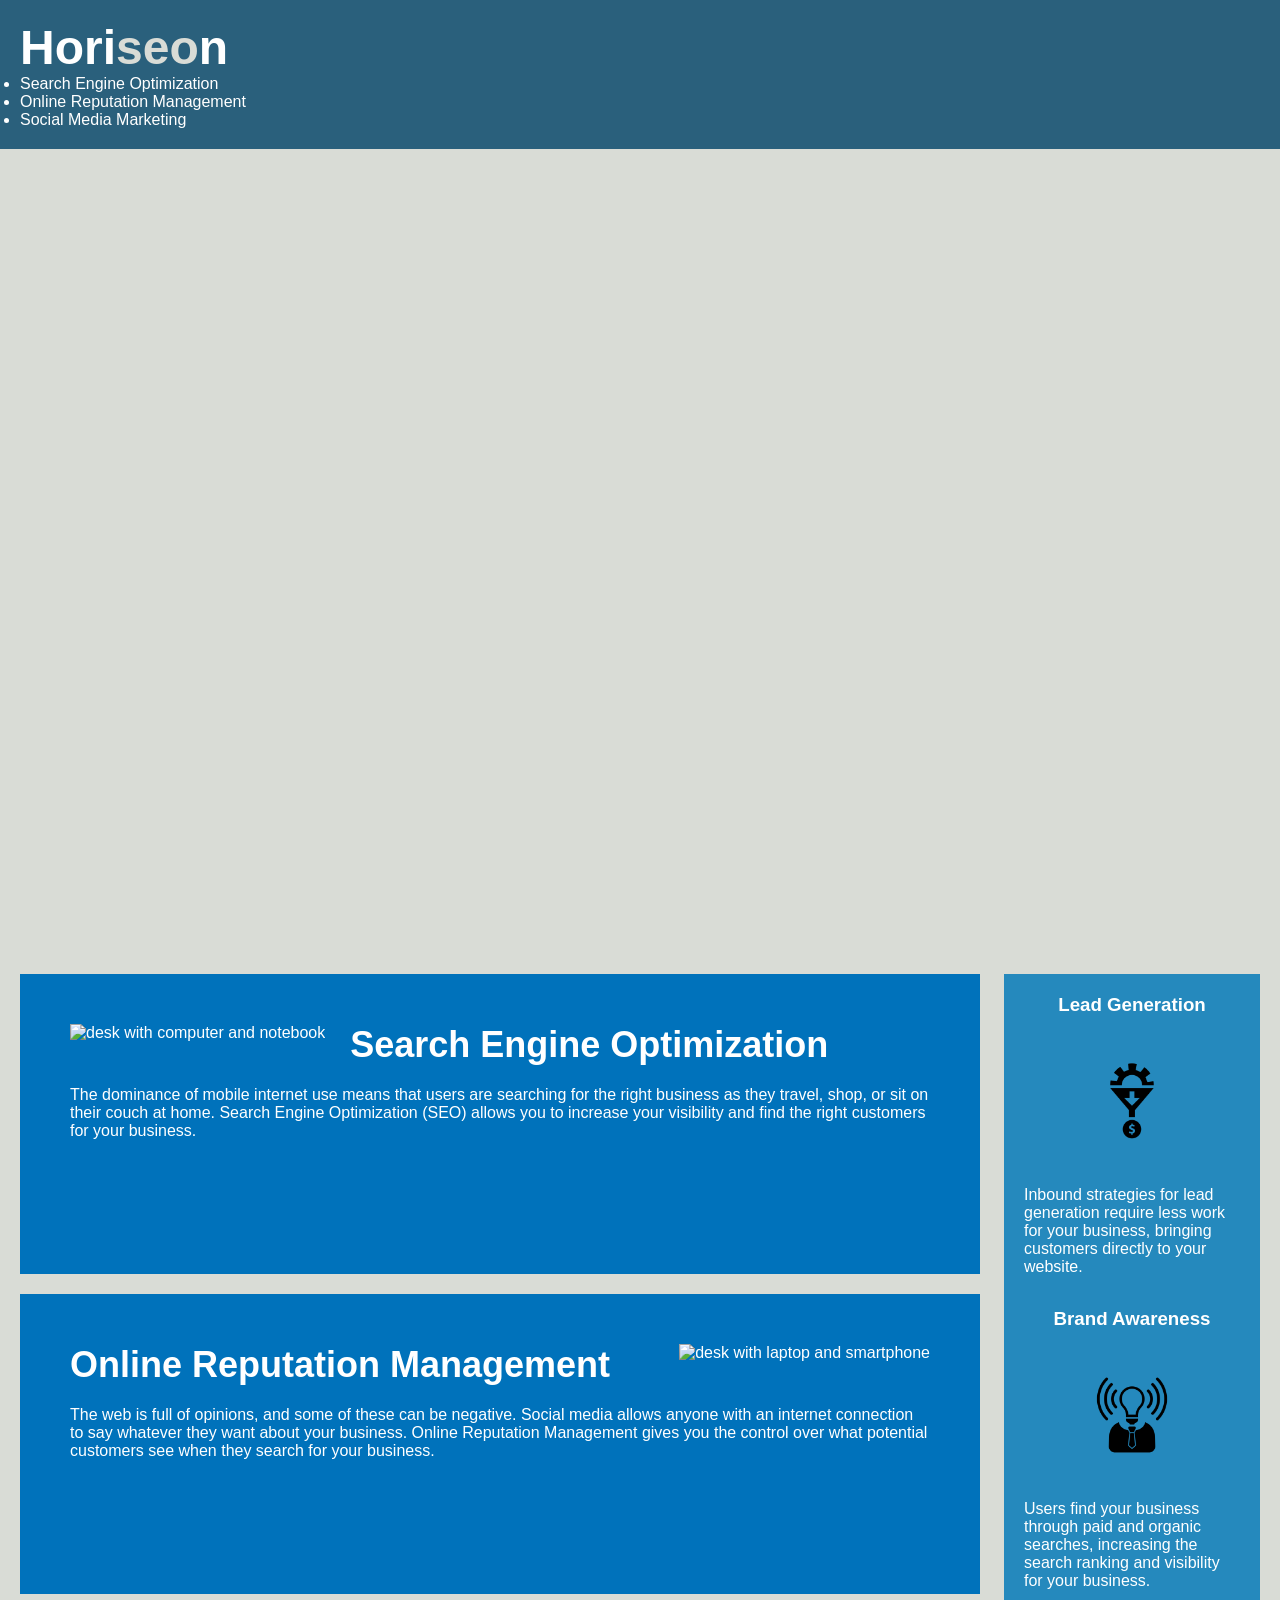
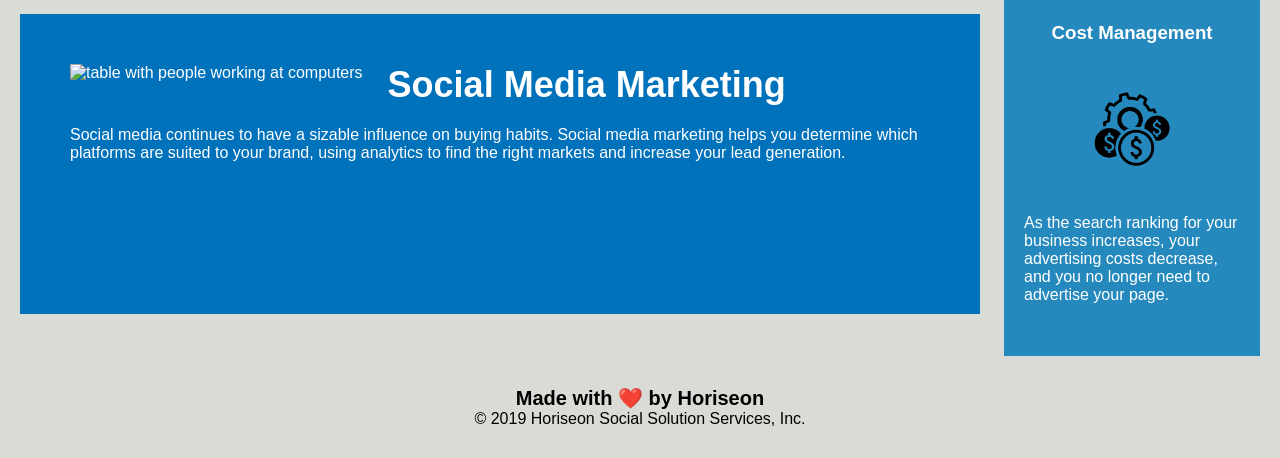
==== index.html @ 042491ee "fixed folder structure" ====
<!DOCTYPE html>
<html lang="en-us">

<head>
    <meta charset="UTF-8" />
    <link rel="stylesheet" href="./assets/css/style.css">
    <title>Horiseon Solutions</title>
</head>

<body>
    <header class="header">
        <h1>Hori<span class="seo">seo</span>n</h1>
        <nav>
            <ul>
                <li>
                    <a href="#search-engine-optimization">Search Engine Optimization</a>
                </li>
                <li>
                    <a href="#online-reputation-management">Online Reputation Management</a>
                </li>
                <li>
                    <a href="#social-media-marketing">Social Media Marketing</a>
                </li>
            </ul>
        </nav>
    </header>
    <section class="hero"></section>
    <main class="content">
        <section class="search-engine-optimization">
            <img src="./assets/images/search-engine-optimization.jpg" alt="desk with computer and notebook" class="float-left" />
            <h2>Search Engine Optimization</h2>
            <p>
                The dominance of mobile internet use means that users are searching for the right business as they travel, shop, or sit on their couch at home. Search Engine Optimization (SEO) allows you to increase your visibility and find the right customers for your business.
            </p>
        </section>
        <section id="online-reputation-management" class="online-reputation-management">
            <img src="./assets/images/online-reputation-management.jpg" alt="desk with laptop and smartphone" class="float-right" />
            <h2>Online Reputation Management</h2>
            <p>
                The web is full of opinions, and some of these can be negative. Social media allows anyone with an internet connection to say whatever they want about your business. Online Reputation Management gives you the control over what potential customers see when they search for your business.
            </p>
        </section>
        <section id="social-media-marketing" class="social-media-marketing">
            <img src="./assets/images/social-media-marketing.jpg" alt="table with people working at computers" class="float-left" />
            <h2>Social Media Marketing</h2>
            <p>
                Social media continues to have a sizable influence on buying habits. Social media marketing helps you determine which platforms are suited to your brand, using analytics to find the right markets and increase your lead generation.
            </p>
        </section>
    </main>
    <aside class="benefits">
        <section class="benefit-lead">
            <h3>Lead Generation</h3>
            <img src="./assets/images/lead-generation.png" alt="arrow pointing to dollar sign"/>
            <p>
                Inbound strategies for lead generation require less work for your business, bringing customers directly to your website.
            </p>
        </section>
        <section class="benefit-brand">
            <h3>Brand Awareness</h3>
            <img src="./assets/images/brand-awareness.png" alt="light bulb on shoulders"/>
            <p>
                Users find your business through paid and organic searches, increasing the search ranking and visibility for your business.
            </p>
        </section>
        <section class="benefit-cost">
            <h3>Cost Management</h3>
            <img src="./assets/images/cost-management.png" alt="gears with dollar signs"/>
            <p>
                As the search ranking for your business increases, your advertising costs decrease, and you no longer need to advertise your page.
            </p>
        </section>
    </aside>
    <footer class="footer">
        <h2>Made with ❤️️ by Horiseon</h2>
        <p>
            &copy; 2019 Horiseon Social Solution Services, Inc.
        </p>
    </footer>
</body>

</html>
---- assets/css/style.css ----
* {
    box-sizing: border-box;
    padding: 0;
    margin: 0;
}

body {
    background-color: #d9dcd6;
}

.header {
    padding: 20px;
    font-family: 'Trebuchet MS', 'Lucida Sans Unicode', 'Lucida Grande', 'Lucida Sans', Arial, sans-serif;
    background-color: #2a607c;
    color: #ffffff;
}

.header h1 {
    display: inline-block;
    font-size: 48px;
}

.header h1 .seo {
    color: #d9dcd6;
}

.header div {
    padding-top: 15px;
    margin-right: 20px;
    float: right;
    font-family: 'Gill Sans', 'Gill Sans MT', Calibri, 'Trebuchet MS', sans-serif;
    font-size: 20px;
}

.header div ul {
    list-style-type: none;
}

.header div ul li {
    display: inline-block;
    margin-left: 25px;
}

a {
    color: #ffffff;
    text-decoration: none;
}

p {
    font-size: 16px;
}

.hero {
    height: 800px;
    width: 100%;
    margin-bottom: 25px;
    background-image: url("../images/digital-marketing-meeting.jpg");
    background-size: cover;
    background-position: center;
}

.float-left {
    float: left;
    margin-right: 25px;
}

.float-right {
    float: right;
    margin-left: 25px;
}

.content {
    width: 75%;
    display: inline-block;
    margin-left: 20px;
}

.benefits {
    margin-right: 20px;
    padding: 20px;
    clear: both;
    float: right;
    width: 20%;
    height: 100%;
    font-family: 'Gill Sans', 'Gill Sans MT', Calibri, 'Trebuchet MS', sans-serif;
    background-color: #2589bd;
}

.benefit-lead {
    margin-bottom: 32px;
    color: #ffffff;
}

.benefit-brand {
    margin-bottom: 32px;
    color: #ffffff;
}

.benefit-cost {
    margin-bottom: 32px;
    color: #ffffff;
}

.benefit-lead h3 {
    margin-bottom: 10px;
    text-align: center;
}

.benefit-brand h3 {
    margin-bottom: 10px;
    text-align: center;
}

.benefit-cost h3 {
    margin-bottom: 10px;
    text-align: center;
}

.benefit-lead img {
    display: block;
    margin: 10px auto;
    max-width: 150px;
}

.benefit-brand img {
    display: block;
    margin: 10px auto;
    max-width: 150px;
}

.benefit-cost img {
    display: block;
    margin: 10px auto;
    max-width: 150px;
}

.search-engine-optimization {
    margin-bottom: 20px;
    padding: 50px;
    height: 300px;
    font-family: 'Gill Sans', 'Gill Sans MT', Calibri, 'Trebuchet MS', sans-serif;
    background-color: #0072bb;
    color: #ffffff;
}

.online-reputation-management {
    margin-bottom: 20px;
    padding: 50px;
    height: 300px;
    font-family: 'Gill Sans', 'Gill Sans MT', Calibri, 'Trebuchet MS', sans-serif;
    background-color: #0072bb;
    color: #ffffff;
}

.social-media-marketing {
    margin-bottom: 20px;
    padding: 50px;
    height: 300px;
    font-family: 'Gill Sans', 'Gill Sans MT', Calibri, 'Trebuchet MS', sans-serif;
    background-color: #0072bb;
    color: #ffffff;
}

.search-engine-optimization img {
    max-height: 200px;
}

.online-reputation-management img {
    max-height: 200px;
}

.social-media-marketing img {
    max-height: 200px;
}

.search-engine-optimization h2 {
    margin-bottom: 20px;
    font-size: 36px;
}

.online-reputation-management h2 {
    margin-bottom: 20px;
    font-size: 36px;
}

.social-media-marketing h2 {
    margin-bottom: 20px;
    font-size: 36px;
}

.footer {
    padding: 30px;
    clear: both;
    font-family: 'Trebuchet MS', 'Lucida Sans Unicode', 'Lucida Grande', 'Lucida Sans', Arial, sans-serif;
    text-align: center;
}

.footer h2 {
    font-size: 20px;
}
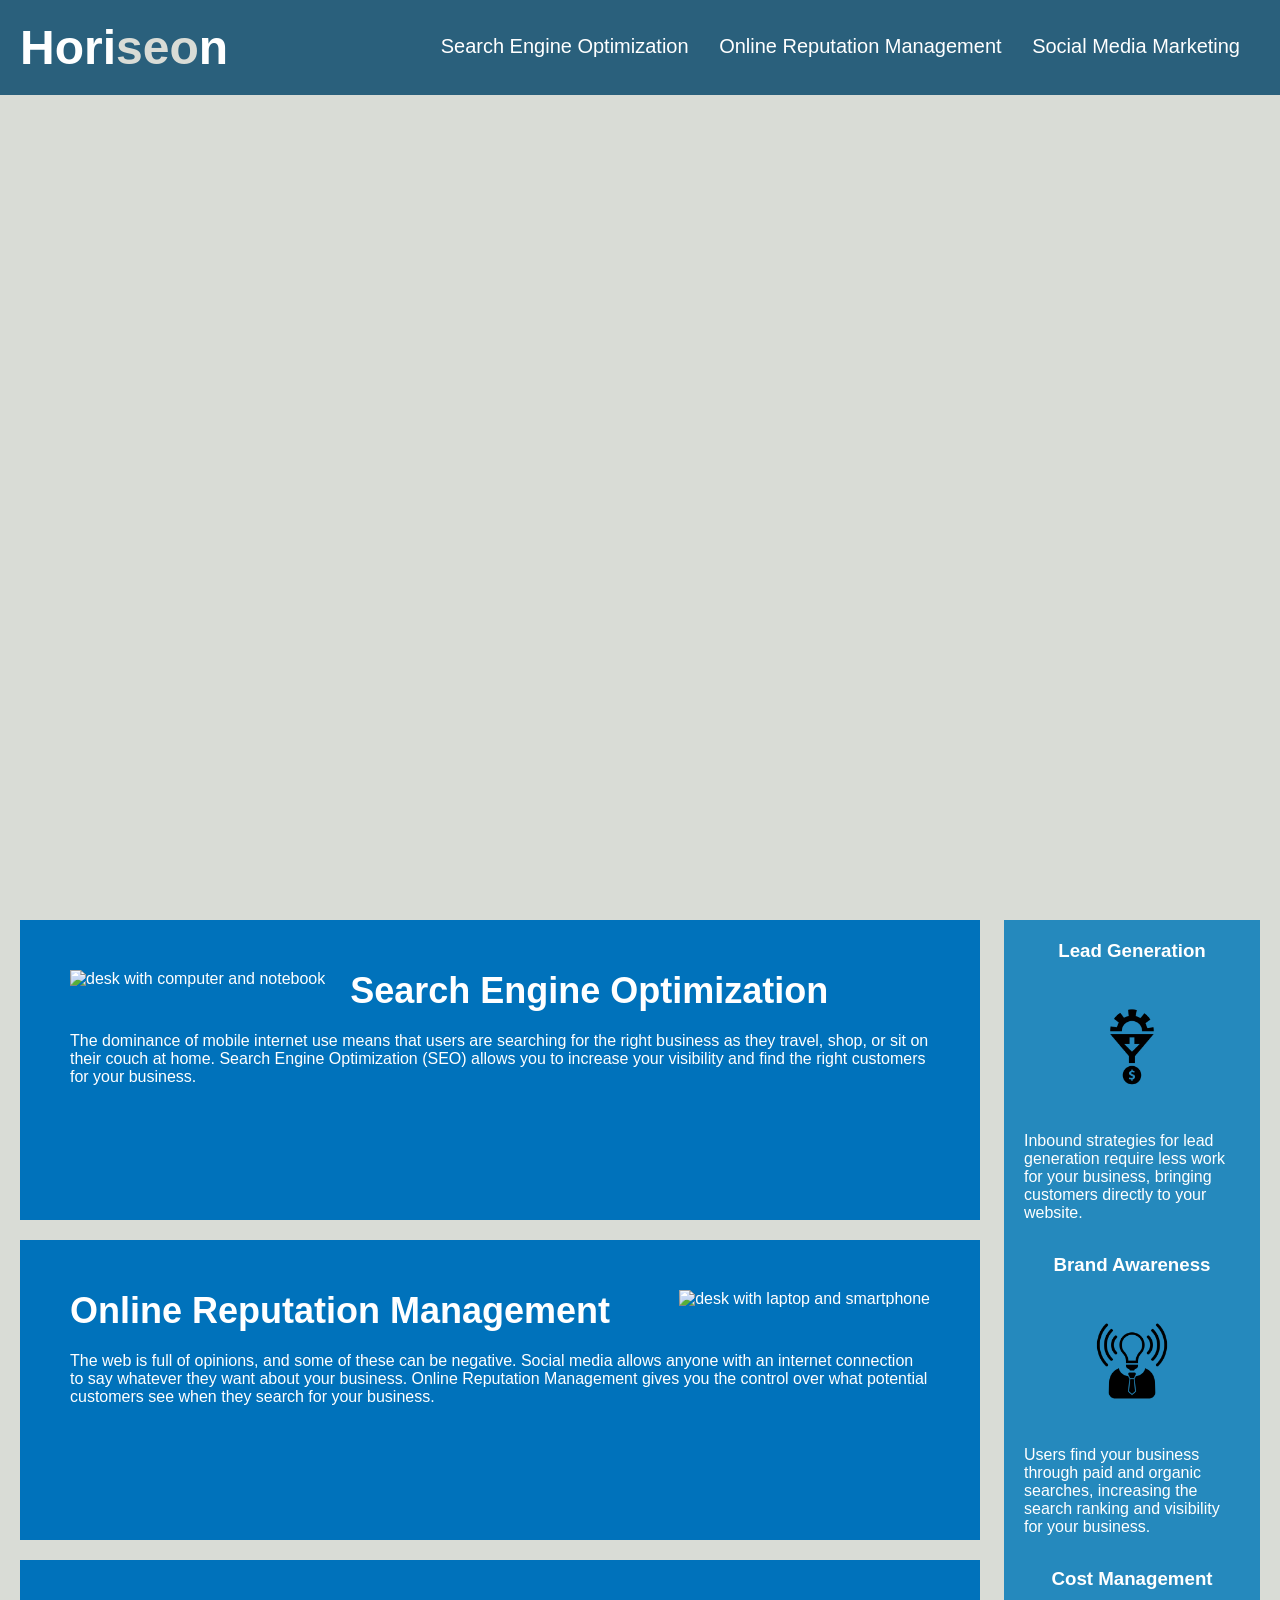
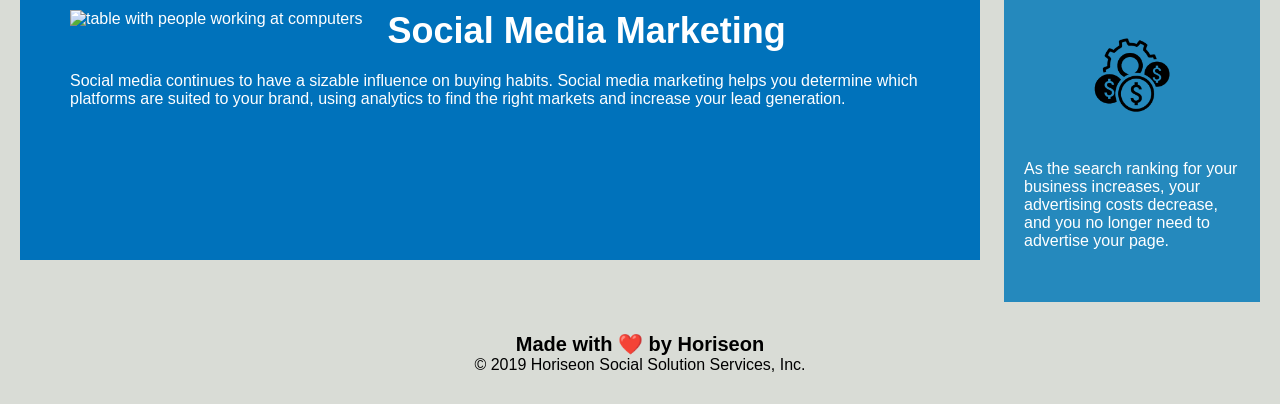
==== commit 254c7128: "Reduce number of CSS classe" ====
--- a/index.html
+++ b/index.html
@@ -26,21 +26,21 @@
     </header>
     <section class="hero"></section>
     <main class="content">
-        <section class="search-engine-optimization">
+        <section id ="search-engine-optimization" class="project">
             <img src="./assets/images/search-engine-optimization.jpg" alt="desk with computer and notebook" class="float-left" />
             <h2>Search Engine Optimization</h2>
             <p>
                 The dominance of mobile internet use means that users are searching for the right business as they travel, shop, or sit on their couch at home. Search Engine Optimization (SEO) allows you to increase your visibility and find the right customers for your business.
             </p>
         </section>
-        <section id="online-reputation-management" class="online-reputation-management">
+        <section id="online-reputation-management" class="project">
             <img src="./assets/images/online-reputation-management.jpg" alt="desk with laptop and smartphone" class="float-right" />
             <h2>Online Reputation Management</h2>
             <p>
                 The web is full of opinions, and some of these can be negative. Social media allows anyone with an internet connection to say whatever they want about your business. Online Reputation Management gives you the control over what potential customers see when they search for your business.
             </p>
         </section>
-        <section id="social-media-marketing" class="social-media-marketing">
+        <section id="social-media-marketing" class="project">
             <img src="./assets/images/social-media-marketing.jpg" alt="table with people working at computers" class="float-left" />
             <h2>Social Media Marketing</h2>
             <p>
@@ -49,21 +49,22 @@
         </section>
     </main>
     <aside class="benefits">
-        <section class="benefit-lead">
+        <section class="benefit">
             <h3>Lead Generation</h3>
             <img src="./assets/images/lead-generation.png" alt="arrow pointing to dollar sign"/>
             <p>
                 Inbound strategies for lead generation require less work for your business, bringing customers directly to your website.
             </p>
         </section>
-        <section class="benefit-brand">
+        
+        <section class="benefit">
             <h3>Brand Awareness</h3>
             <img src="./assets/images/brand-awareness.png" alt="light bulb on shoulders"/>
             <p>
                 Users find your business through paid and organic searches, increasing the search ranking and visibility for your business.
             </p>
         </section>
-        <section class="benefit-cost">
+        <section class="benefit">
             <h3>Cost Management</h3>
             <img src="./assets/images/cost-management.png" alt="gears with dollar signs"/>
             <p>
@@ -72,7 +73,7 @@
         </section>
     </aside>
     <footer class="footer">
-        <h2>Made with ❤️️ by Horiseon</h2>
+        <h4>Made with ❤️️ by Horiseon</h4>
         <p>
             &copy; 2019 Horiseon Social Solution Services, Inc.
         </p>
--- a/assets/css/style.css
+++ b/assets/css/style.css
@@ -23,8 +23,9 @@
 .header h1 .seo {
     color: #d9dcd6;
 }
-
-.header div {
+/* Changed appropriate element in .header class style settings to reflect
+change to semantic elements in the HTML file.*/
+.header nav {
     padding-top: 15px;
     margin-right: 20px;
     float: right;
@@ -32,11 +33,11 @@
     font-size: 20px;
 }
 
-.header div ul {
+.header nav ul {
     list-style-type: none;
 }
 
-.header div ul li {
+.header nav ul li {
     display: inline-block;
     margin-left: 25px;
 }
@@ -85,56 +86,28 @@
     font-family: 'Gill Sans', 'Gill Sans MT', Calibri, 'Trebuchet MS', sans-serif;
     background-color: #2589bd;
 }
+/*Reduced the number of class selectors to make the style sheet more efficient.
+Changed corresponding html code to point to correct class selectors.*/
 
-.benefit-lead {
+.benefit {
     margin-bottom: 32px;
     color: #ffffff;
 }
 
-.benefit-brand {
-    margin-bottom: 32px;
-    color: #ffffff;
-}
 
-.benefit-cost {
-    margin-bottom: 32px;
-    color: #ffffff;
-}
-
-.benefit-lead h3 {
+.benefit h3 {
     margin-bottom: 10px;
     text-align: center;
 }
 
-.benefit-brand h3 {
-    margin-bottom: 10px;
-    text-align: center;
-}
 
-.benefit-cost h3 {
-    margin-bottom: 10px;
-    text-align: center;
-}
-
-.benefit-lead img {
+.benefit img {
     display: block;
     margin: 10px auto;
     max-width: 150px;
 }
 
-.benefit-brand img {
-    display: block;
-    margin: 10px auto;
-    max-width: 150px;
-}
-
-.benefit-cost img {
-    display: block;
-    margin: 10px auto;
-    max-width: 150px;
-}
-
-.search-engine-optimization {
+.project {
     margin-bottom: 20px;
     padding: 50px;
     height: 300px;
@@ -143,50 +116,16 @@
     color: #ffffff;
 }
 
-.online-reputation-management {
-    margin-bottom: 20px;
-    padding: 50px;
-    height: 300px;
-    font-family: 'Gill Sans', 'Gill Sans MT', Calibri, 'Trebuchet MS', sans-serif;
-    background-color: #0072bb;
-    color: #ffffff;
-}
 
-.social-media-marketing {
-    margin-bottom: 20px;
-    padding: 50px;
-    height: 300px;
-    font-family: 'Gill Sans', 'Gill Sans MT', Calibri, 'Trebuchet MS', sans-serif;
-    background-color: #0072bb;
-    color: #ffffff;
-}
-
-.search-engine-optimization img {
+.project img {
     max-height: 200px;
 }
 
-.online-reputation-management img {
-    max-height: 200px;
-}
-
-.social-media-marketing img {
-    max-height: 200px;
-}
-
-.search-engine-optimization h2 {
+.project h2 {
     margin-bottom: 20px;
     font-size: 36px;
 }
 
-.online-reputation-management h2 {
-    margin-bottom: 20px;
-    font-size: 36px;
-}
-
-.social-media-marketing h2 {
-    margin-bottom: 20px;
-    font-size: 36px;
-}
 
 .footer {
     padding: 30px;
@@ -194,7 +133,8 @@
     font-family: 'Trebuchet MS', 'Lucida Sans Unicode', 'Lucida Grande', 'Lucida Sans', Arial, sans-serif;
     text-align: center;
 }
-
-.footer h2 {
+/*Changed .footer class selector to correspond to change to HTML code
+to make heading elements sequential per coding best practices.*/
+.footer h4 {
     font-size: 20px;
 }
